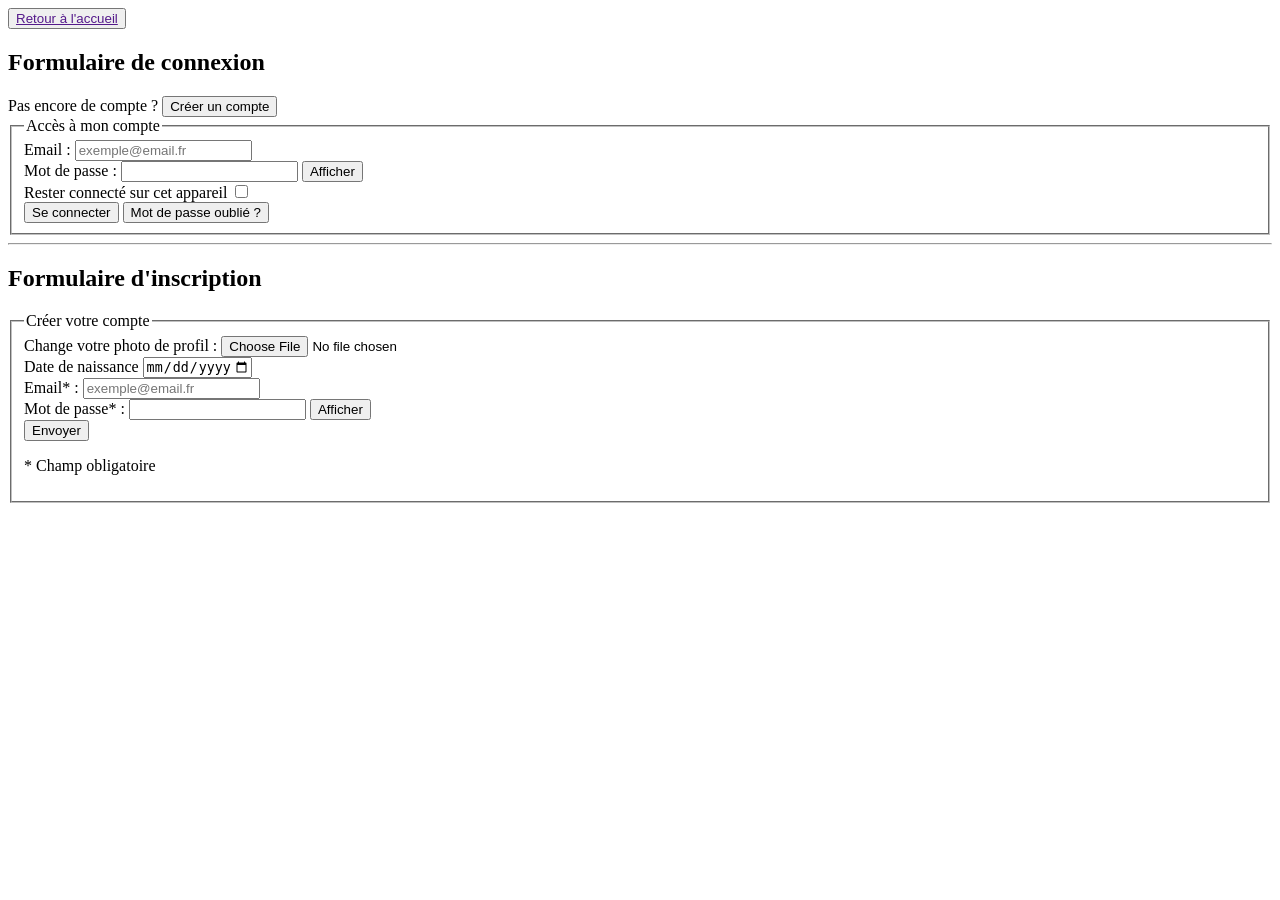
==== connection.html @ c76f25bb "index: navbar connection.html: fieldset form inscription/connection" ====
<!doctype html>
<html lang="fr">
  <head>
    <meta charset="UTF-8" />
    <meta name="viewport" content="width=device-width, initial-scale=1.0" />
    <title>Formulaire</title>
    <link rel="stylesheet" href="styleForm.css" />
  </head>
  <body>
    <button>
      <a href="">Retour à l'accueil</a>
    </button>
    <main>
      <div class="display">
        <h2>Formulaire de connexion</h2>
        <label for="signIn">Pas encore de compte ?</label>
        <!--FAIRE LIEN CREER COMPTE-->
        <!--name obligé pour JavaScript-->
        <!--patern: [A-Za-Z] {3,} [demande un alphabet] {demande lettre min}-->
        <button id="signIn" name="signIn">Créer un compte</button>
        <fieldset>
          <legend>Accès à mon compte</legend>
          <form action="" method="get">
            <!--METTRE ACTION-->
            <label for="email">Email :</label>
            <input
              id="email"
              name="email"
              title="Renseigner votre adresse e-mail"
              type="email"
              placeholder="exemple@email.fr"
              required
            />
            <br />
            <label for="mdp">Mot de passe :</label>
            <input
              id="mdp"
              name="mdp"
              title="Renseigner votre mot de passe"
              type="password"
              required
              minlength="8"
            />
            <button type="button" name="buttonMdp">Afficher</button>
            <br />
            <label for="connectON">Rester connecté sur cet appareil</label>
            <input id="connectON" name="connectON" type="checkbox" />
            <br />
            <button>Se connecter</button>
            <button>Mot de passe oublié ?</button>
          </form>
        </fieldset>
        <hr />

        <h2>Formulaire d'inscription</h2>
        <fieldset>
          <legend>Créer votre compte</legend>
          <form action="" method="get">
            <label>Change votre photo de profil :</label>
            <input
              type="file"
              id="photoDP"
              name="photoDP"
              accept=".jpg, .jpeg, .png"
            />
            <br />
            <label for="date">Date de naissance</label>
            <input
              type="date"
              id="date"
              name="date"
              title="Vous devez être majeur pour vous inscrire"
              min="1999-01-01"
              max="2030-01-01"
              value=""
            />
            <br />
            <label for="email">Email* :</label>
            <input
              id="email"
              name="email"
              title="Renseigner votre adresse e-mail"
              type="email"
              placeholder="exemple@email.fr"
              required
            />
            <br />
            <label for="mdp">Mot de passe* :</label>
            <input
              id="mdp"
              name="mdp"
              title="Renseigner votre mot de passe"
              type="password"
              required
              minlength="8"
            />
            <button type="button" name="buttonMdp">Afficher</button>
            <br />
            <button type="submit">Envoyer</button>
          </form>
          <p>* Champ obligatoire</p>
        </fieldset>
    </main>
  </body>
</html>
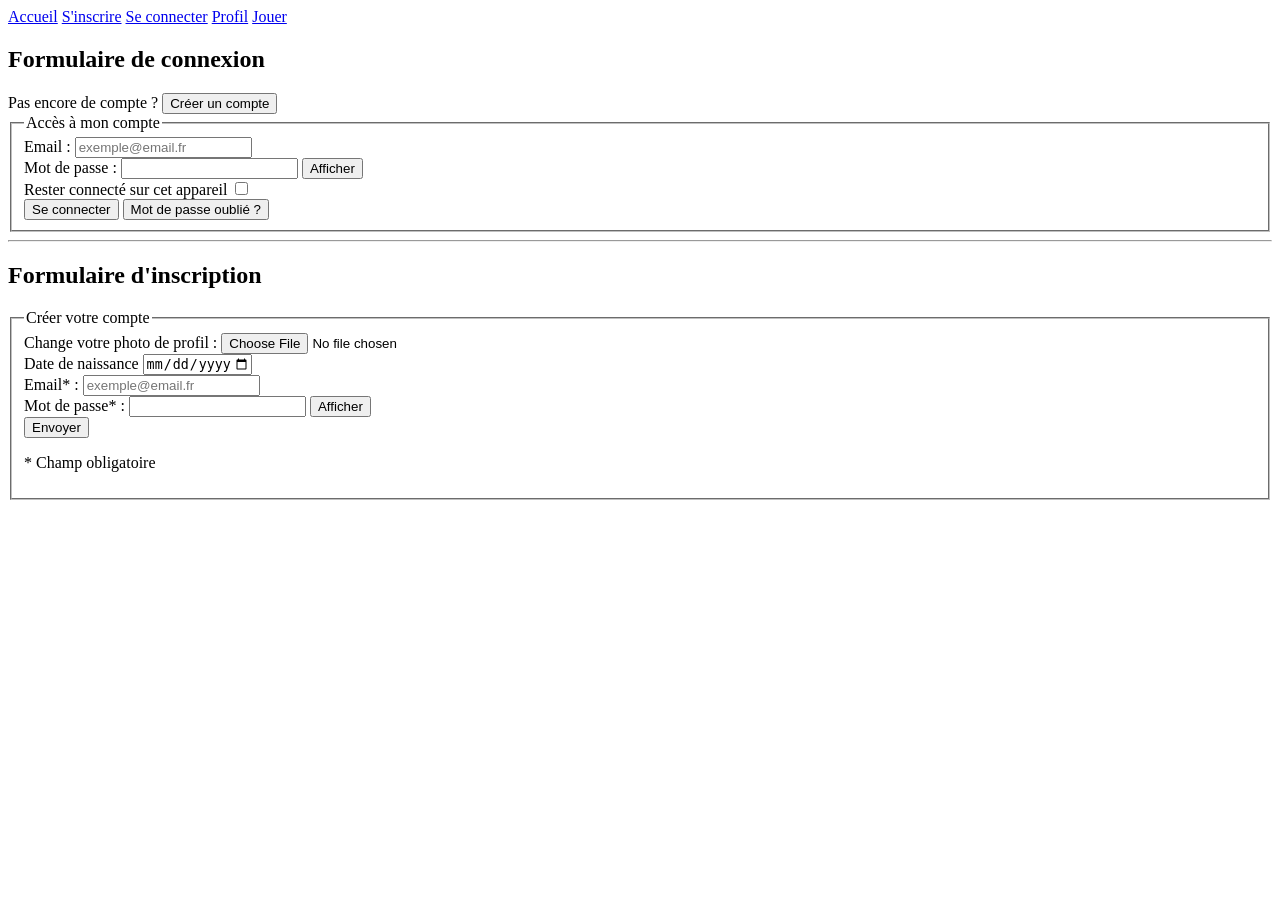
==== commit 23b0ccb3: "creation de page connection, inscription, jouer, profil. remplissage de connection, inscription en h" ====
--- a/connection.html
+++ b/connection.html
@@ -7,17 +7,21 @@
     <link rel="stylesheet" href="styleForm.css" />
   </head>
   <body>
-    <button>
-      <a href="">Retour à l'accueil</a>
-    </button>
+    <nav>
+      <a href="index.html">Accueil</a>
+      <a href="inscription.html">S'inscrire</a>
+      <a href="connection.html">Se connecter</a>
+      <a href="#profil">Profil</a>
+      <a href="#jouer">Jouer</a>
+    </nav>
     <main>
-      <div class="display">
+      <div>
         <h2>Formulaire de connexion</h2>
         <label for="signIn">Pas encore de compte ?</label>
         <!--FAIRE LIEN CREER COMPTE-->
         <!--name obligé pour JavaScript-->
         <!--patern: [A-Za-Z] {3,} [demande un alphabet] {demande lettre min}-->
-        <button id="signIn" name="signIn">Créer un compte</button>
+        <button id="signIn" name="signIn"><a href=""></a>Créer un compte</button>
         <fieldset>
           <legend>Accès à mon compte</legend>
           <form action="" method="get">
@@ -56,7 +60,7 @@
         <fieldset>
           <legend>Créer votre compte</legend>
           <form action="" method="get">
-            <label>Change votre photo de profil :</label>
+            <label>Change votre photo de profil :</label> <!-- DANS GESTION PROFIL-->
             <input
               type="file"
               id="photoDP"
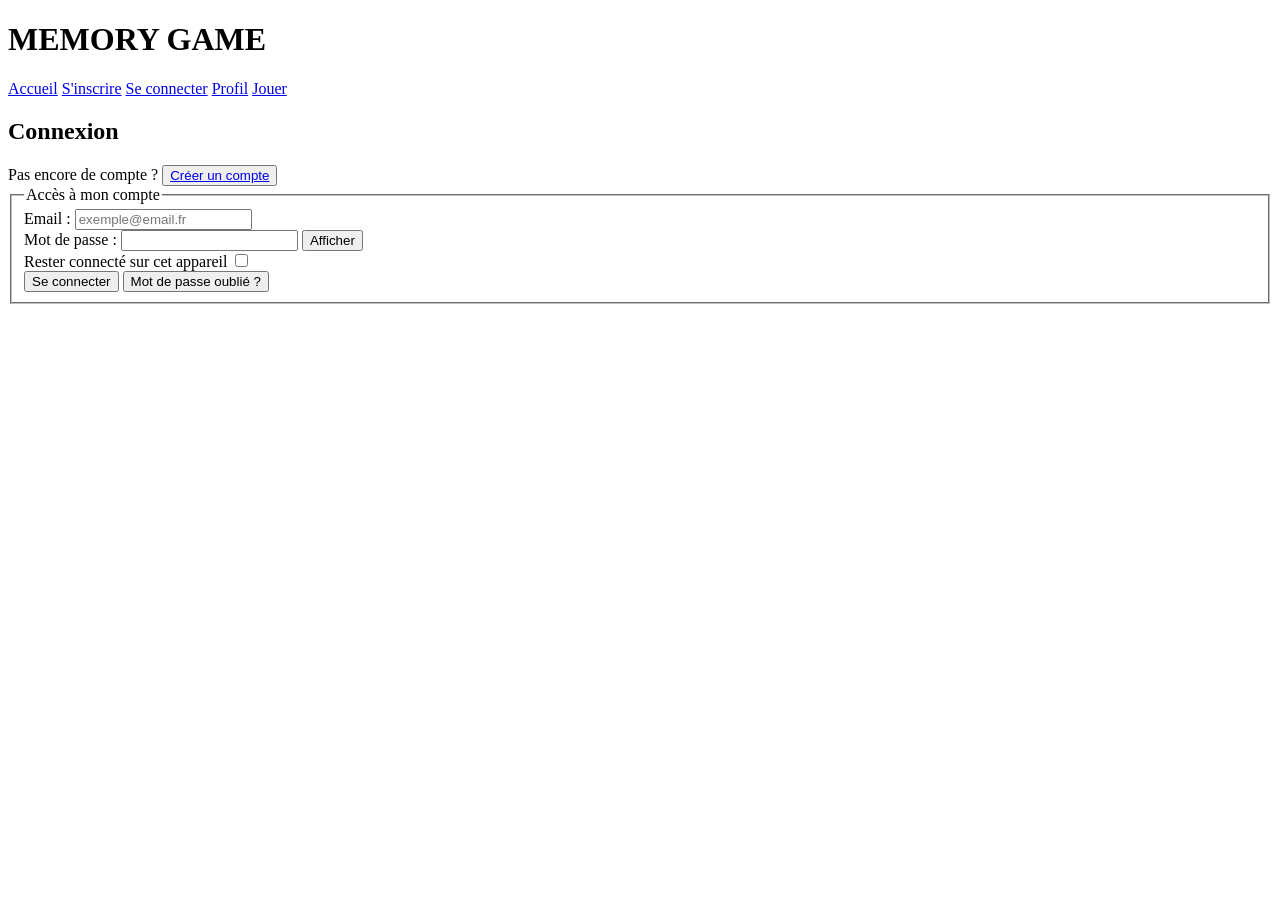
==== commit 4392cc6c: "creation de toute les pages et insciption et connection" ====
--- a/connection.html
+++ b/connection.html
@@ -7,21 +7,21 @@
     <link rel="stylesheet" href="styleForm.css" />
   </head>
   <body>
+    <h1>MEMORY GAME</h1>
+    <!--name obligé pour JavaScript-->
+    <!--METTRE ACTION-->
     <nav>
       <a href="index.html">Accueil</a>
       <a href="inscription.html">S'inscrire</a>
       <a href="connection.html">Se connecter</a>
-      <a href="#profil">Profil</a>
-      <a href="#jouer">Jouer</a>
+      <a href="profil.html">Profil</a>
+      <a href="jouer.html">Jouer</a>
     </nav>
     <main>
       <div>
-        <h2>Formulaire de connexion</h2>
+        <h2>Connexion</h2>
         <label for="signIn">Pas encore de compte ?</label>
-        <!--FAIRE LIEN CREER COMPTE-->
-        <!--name obligé pour JavaScript-->
-        <!--patern: [A-Za-Z] {3,} [demande un alphabet] {demande lettre min}-->
-        <button id="signIn" name="signIn"><a href=""></a>Créer un compte</button>
+        <button id="signIn" name="signIn"><a href="inscription.html">Créer un compte</a></button>
         <fieldset>
           <legend>Accès à mon compte</legend>
           <form action="" method="get">
@@ -53,57 +53,7 @@
             <button>Se connecter</button>
             <button>Mot de passe oublié ?</button>
           </form>
-        </fieldset>
-        <hr />
-
-        <h2>Formulaire d'inscription</h2>
-        <fieldset>
-          <legend>Créer votre compte</legend>
-          <form action="" method="get">
-            <label>Change votre photo de profil :</label> <!-- DANS GESTION PROFIL-->
-            <input
-              type="file"
-              id="photoDP"
-              name="photoDP"
-              accept=".jpg, .jpeg, .png"
-            />
-            <br />
-            <label for="date">Date de naissance</label>
-            <input
-              type="date"
-              id="date"
-              name="date"
-              title="Vous devez être majeur pour vous inscrire"
-              min="1999-01-01"
-              max="2030-01-01"
-              value=""
-            />
-            <br />
-            <label for="email">Email* :</label>
-            <input
-              id="email"
-              name="email"
-              title="Renseigner votre adresse e-mail"
-              type="email"
-              placeholder="exemple@email.fr"
-              required
-            />
-            <br />
-            <label for="mdp">Mot de passe* :</label>
-            <input
-              id="mdp"
-              name="mdp"
-              title="Renseigner votre mot de passe"
-              type="password"
-              required
-              minlength="8"
-            />
-            <button type="button" name="buttonMdp">Afficher</button>
-            <br />
-            <button type="submit">Envoyer</button>
-          </form>
-          <p>* Champ obligatoire</p>
-        </fieldset>
+        </fieldset>       
     </main>
   </body>
 </html>
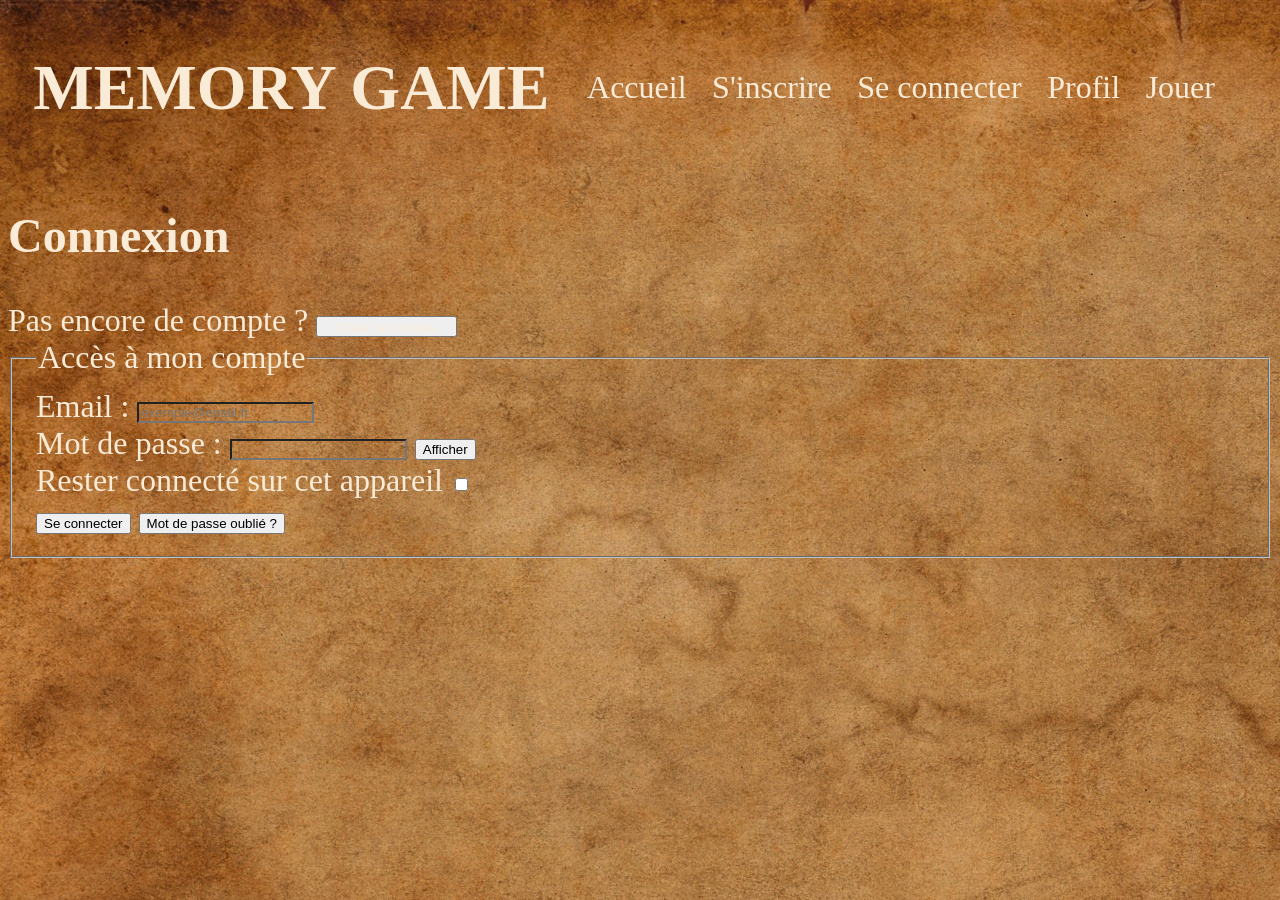
==== commit d069adcb: "début css" ====
--- a/connection.html
+++ b/connection.html
@@ -4,9 +4,10 @@
     <meta charset="UTF-8" />
     <meta name="viewport" content="width=device-width, initial-scale=1.0" />
     <title>Formulaire</title>
-    <link rel="stylesheet" href="styleForm.css" />
+    <link rel="stylesheet" href="style.css" />
   </head>
   <body>
+    <div class="entete">
     <h1>MEMORY GAME</h1>
     <!--name obligé pour JavaScript-->
     <!--METTRE ACTION-->
@@ -17,6 +18,7 @@
       <a href="profil.html">Profil</a>
       <a href="jouer.html">Jouer</a>
     </nav>
+    </div>
     <main>
       <div>
         <h2>Connexion</h2>
--- a/style.css
+++ b/style.css
@@ -0,0 +1,50 @@
+body {
+  color: antiquewhite;
+  font-family: Copperplate, Papyrus, fantasy;
+  background-image: url("ressources/background_paper.png");
+  font-size: 2.5vw;
+}
+
+a {
+  cursor: pointer;
+  color: antiquewhite;
+  text-decoration: none;
+  padding: 1vw;
+}
+
+a:hover {
+  color: rgb(216, 150, 28);
+}
+
+nav {
+  display: flex;
+  align-items: center;
+  list-style-type: none;
+  padding: 2%;
+}
+
+/*TROUVER IMG BACKGROUND*/
+.entete {
+  font-size: clamp(3vw 4vw);
+  background-image: url();
+  display: flex;
+  align-items: center;
+  list-style-type: none;
+  padding-left: 2%;
+}
+
+img {
+  max-height: 40%;
+  max-width: 40%;
+}
+
+.bottom {
+  display: flex;
+  flex-direction: column;
+  align-items: center;
+}
+
+input {
+  background: none;
+  color: antiquewhite;
+}
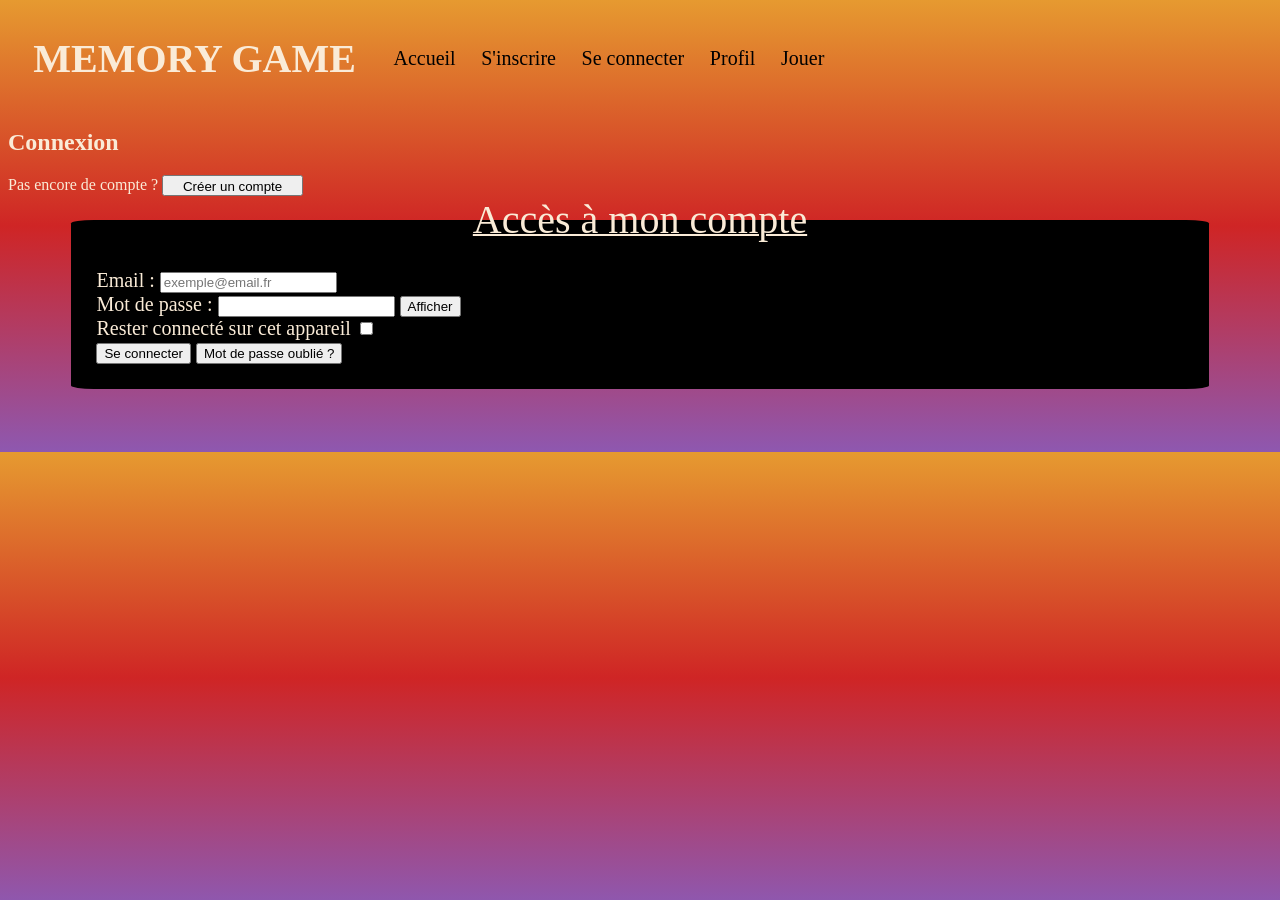
==== commit 780db718: "fin base css + initialisation jeu html" ====
--- a/connection.html
+++ b/connection.html
@@ -24,7 +24,7 @@
         <h2>Connexion</h2>
         <label for="signIn">Pas encore de compte ?</label>
         <button id="signIn" name="signIn"><a href="inscription.html">Créer un compte</a></button>
-        <fieldset>
+        <fieldset class="blackBox">
           <legend>Accès à mon compte</legend>
           <form action="" method="get">
             <!--METTRE ACTION-->
--- a/style.css
+++ b/style.css
@@ -1,13 +1,22 @@
 body {
+  background: #8e58b0;
+  background-repeat: no-repeat;
+  background-attachment: fixed;
+  min-height: 100%;
+  background: linear-gradient(
+    360deg,
+    rgba(142, 88, 176, 1) 0%,
+    rgba(207, 37, 37, 1) 50%,
+    rgba(230, 154, 48, 1) 100%
+  );
   color: antiquewhite;
   font-family: Copperplate, Papyrus, fantasy;
-  background-image: url("ressources/background_paper.png");
-  font-size: 2.5vw;
 }
 
+/*color*/
 a {
   cursor: pointer;
-  color: antiquewhite;
+  color: rgb(0, 0, 0);
   text-decoration: none;
   padding: 1vw;
 }
@@ -23,10 +32,8 @@
   padding: 2%;
 }
 
-/*TROUVER IMG BACKGROUND*/
 .entete {
-  font-size: clamp(3vw 4vw);
-  background-image: url();
+  font-size: 20px;
   display: flex;
   align-items: center;
   list-style-type: none;
@@ -44,7 +51,19 @@
   align-items: center;
 }
 
-input {
-  background: none;
-  color: antiquewhite;
+.blackBox {
+  background-color: black;
+  border-style: none;
+  border-radius: 2%;
+  font-size: 20px;
+  margin: 5%;
+  margin-top: 0%;
+  padding: 2%;
 }
+
+legend {
+  text-decoration-line: underline;
+  text-decoration-thickness: 5%;
+  text-align: center;
+  font-size: 40px;
+}
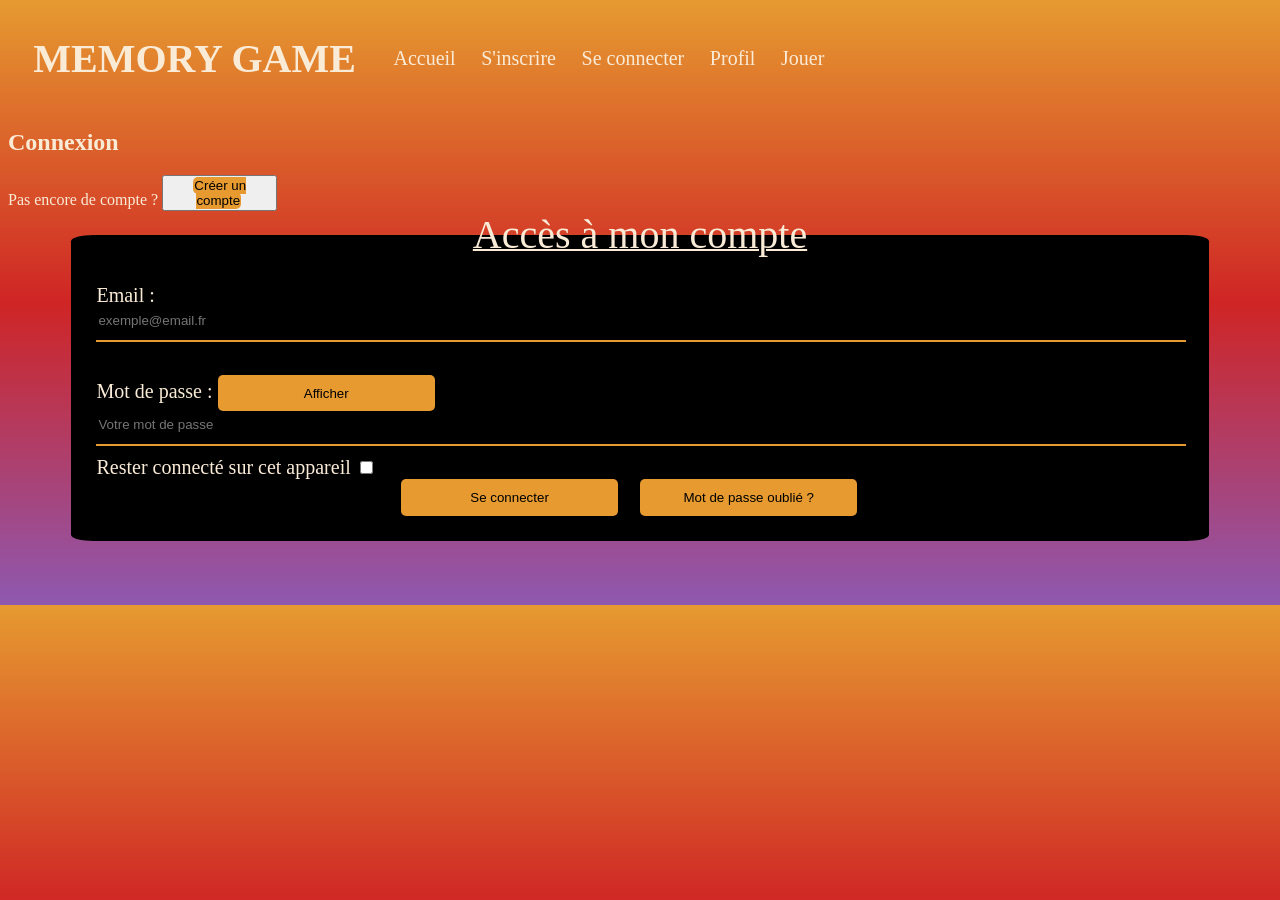
==== commit c2031b82: "Css presque fini reste btn créer un compte,  choisir fichier Début js profil" ====
--- a/connection.html
+++ b/connection.html
@@ -23,12 +23,13 @@
       <div>
         <h2>Connexion</h2>
         <label for="signIn">Pas encore de compte ?</label>
-        <button id="signIn" name="signIn"><a href="inscription.html">Créer un compte</a></button>
+        <button id="signIn" name="signIn" ><a href="inscription.html" class="compte btn-fieldset">Créer un compte</a></button>
         <fieldset class="blackBox">
           <legend>Accès à mon compte</legend>
           <form action="" method="get">
             <!--METTRE ACTION-->
             <label for="email">Email :</label>
+            <br />
             <input
               id="email"
               name="email"
@@ -37,23 +38,28 @@
               placeholder="exemple@email.fr"
               required
             />
+            <hr class="separator"/>
             <br />
             <label for="mdp">Mot de passe :</label>
+            <button type="button" name="buttonMdp" class="btn-fieldset">Afficher</button>
+            <br />
             <input
               id="mdp"
               name="mdp"
               title="Renseigner votre mot de passe"
               type="password"
+              placeholder="Votre mot de passe"
               required
               minlength="8"
             />
-            <button type="button" name="buttonMdp">Afficher</button>
-            <br />
+            <hr class="separator"/>
             <label for="connectON">Rester connecté sur cet appareil</label>
             <input id="connectON" name="connectON" type="checkbox" />
             <br />
-            <button>Se connecter</button>
-            <button>Mot de passe oublié ?</button>
+            <div class="btn">
+            <button class="btn-fieldset" >Se connecter</button>
+            <button class="btn-fieldset" >Mot de passe oublié ?</button>
+            </div>
           </form>
         </fieldset>       
     </main>
--- a/style.css
+++ b/style.css
@@ -2,7 +2,6 @@
   background: #8e58b0;
   background-repeat: no-repeat;
   background-attachment: fixed;
-  min-height: 100%;
   background: linear-gradient(
     360deg,
     rgba(142, 88, 176, 1) 0%,
@@ -16,13 +15,13 @@
 /*color*/
 a {
   cursor: pointer;
-  color: rgb(0, 0, 0);
+  color: antiquewhite;
   text-decoration: none;
   padding: 1vw;
 }
 
 a:hover {
-  color: rgb(216, 150, 28);
+  color: rgba(230, 154, 48, 1);
 }
 
 nav {
@@ -52,6 +51,8 @@
 }
 
 .blackBox {
+  display: flex;
+  flex-direction: column;
   background-color: black;
   border-style: none;
   border-radius: 2%;
@@ -67,3 +68,71 @@
   text-align: center;
   font-size: 40px;
 }
+
+td {
+  height: 15vh;
+  width: 15vh;
+  background-color: rgb(32, 32, 32);
+  text-align: center;
+  border: 1px solid rgba(230, 154, 48, 1);
+  cursor: pointer;
+}
+
+#grille {
+  display: flex;
+  justify-content: center;
+}
+
+.box {
+  border: none;
+}
+
+.btn-fieldset {
+  width: 20%;
+  border-radius: 5px;
+  border-style: none;
+  padding: 1%;
+  margin-right: 2%;
+  background-color: rgba(230, 154, 48, 1);
+}
+
+button:hover {
+  cursor: pointer;
+}
+
+.btn {
+  display: flex;
+  justify-content: center;
+}
+
+.compte {
+  color: black;
+}
+
+#pdp {
+  align-self: center;
+  border-radius: 50%;
+  border-style: groove;
+  padding: 2%;
+  border-color: rgba(230, 154, 48, 1);
+  width: 5%;
+  height: 5%;
+  margin-bottom: 3%;
+}
+
+input {
+  background: none;
+  border-style: none;
+}
+
+.separator {
+  width: 100%;
+  border: 1px solid rgba(230, 154, 48, 1);
+}
+
+select {
+  width: 15%;
+}
+#imgDetail {
+  display: none;
+}
